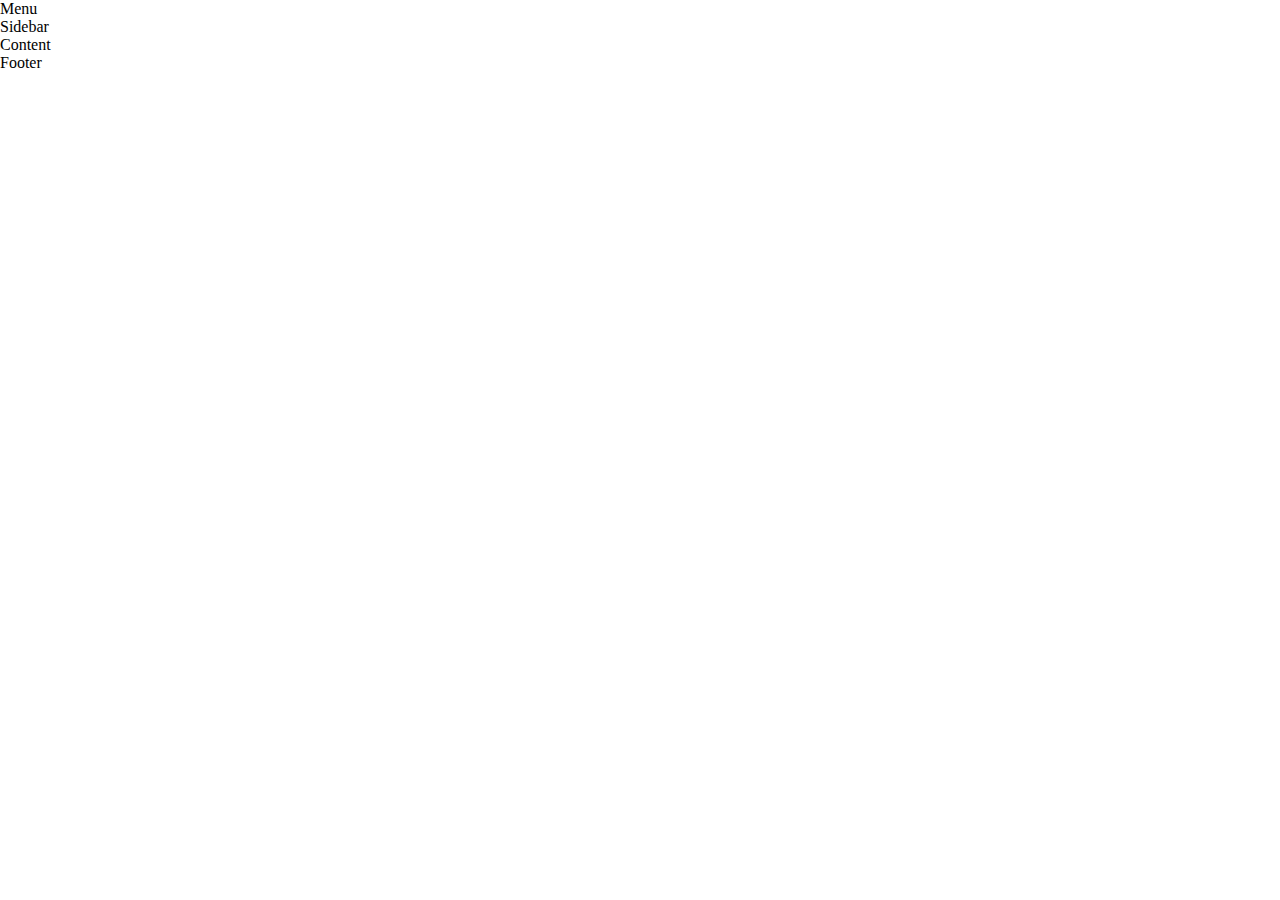
==== floats/floats.html @ 7b3b010b "always remember to reset default box behaviour" ====
<!DOCTYPE html>
<html lang='en'>
<head>
    <meta charset='UTF-8' />
    <title>Floats</title>
    <link rel='stylesheet' href='styles.css'/>
</head>
<body>
<div class='page'>
    <div class='menu'>Menu</div>
    <div class='sidebar'>Sidebar</div>
    <div class='content'>Content</div>
    <div class='footer'>Footer</div>
</div>
</body>
</html>
---- floats/styles.css ----
* {
    margin: 0;
    padding: 0;
    box-sizing: border-box;
}
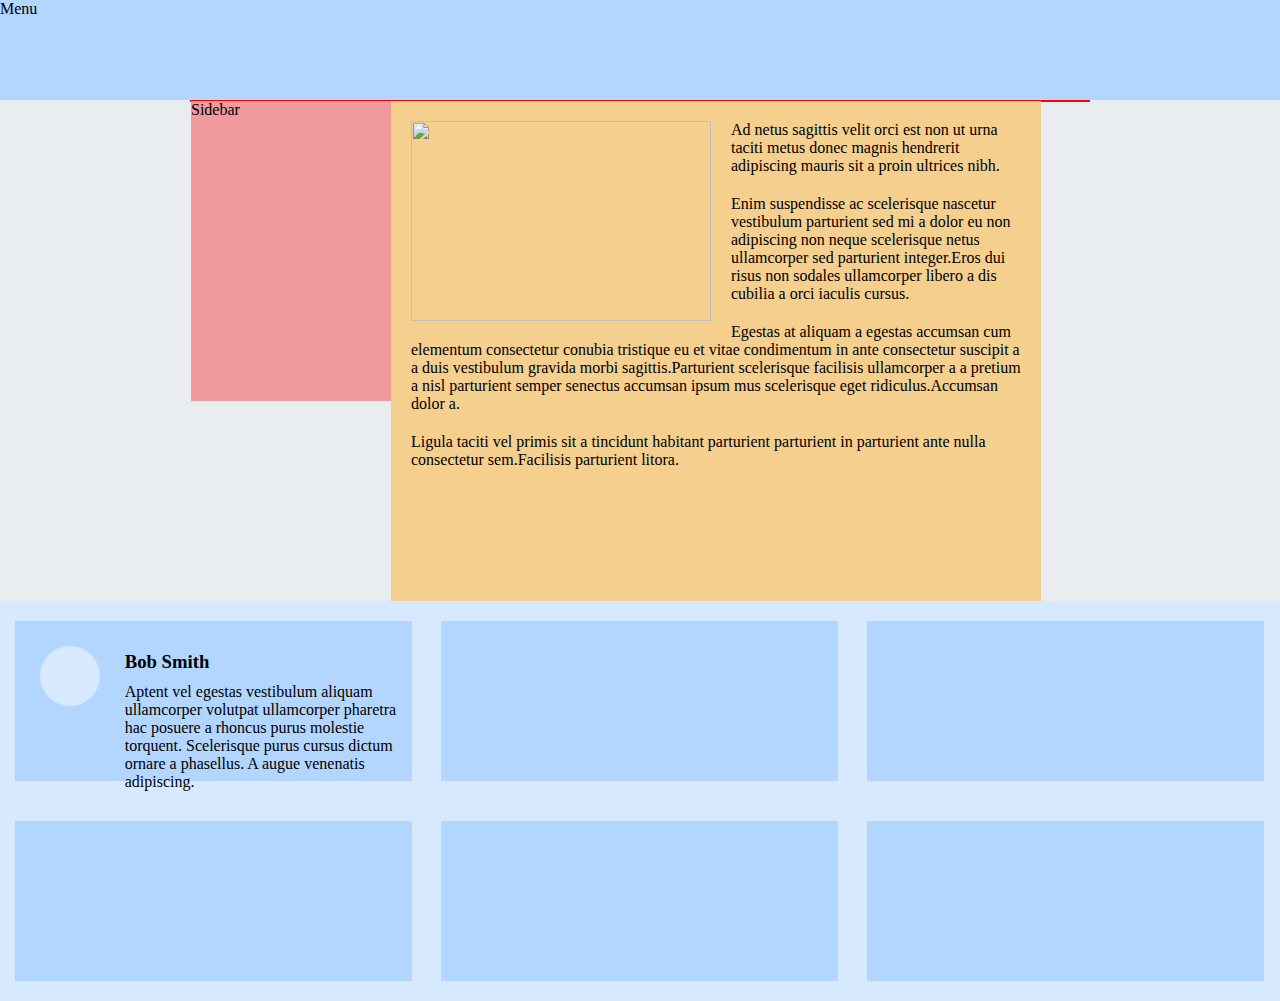
==== commit 99994d0d: "learning about floats" ====
--- a/floats/floats.html
+++ b/floats/floats.html
@@ -6,11 +6,48 @@
     <link rel='stylesheet' href='styles.css'/>
 </head>
 <body>
-<div class='page'>
-    <div class='menu'>Menu</div>
-    <div class='sidebar'>Sidebar</div>
-    <div class='content'>Content</div>
-    <div class='footer'>Footer</div>
+<div class='menu'>Menu</div>
+<div class='container'>
+    <div class='page'>
+        <div class='sidebar'>Sidebar</div>
+        <div class='content'>
+            <img src='?' class='article-image'/>
+
+            <p>Ad netus sagittis velit orci est non ut urna taciti metus donec magnis
+                hendrerit adipiscing mauris sit a proin ultrices nibh.</p>
+
+            <p>Enim suspendisse ac scelerisque nascetur vestibulum parturient sed mi a
+                dolor eu non adipiscing non neque scelerisque netus ullamcorper sed
+                parturient integer.Eros dui risus non sodales ullamcorper libero a dis
+                cubilia a orci iaculis cursus.</p>
+
+            <p>Egestas at aliquam a egestas accumsan cum elementum consectetur conubia
+                tristique eu et vitae condimentum in ante consectetur suscipit a a duis
+                vestibulum gravida morbi sagittis.Parturient scelerisque facilisis
+                ullamcorper a a pretium a nisl parturient semper senectus accumsan ipsum
+                mus scelerisque eget ridiculus.Accumsan dolor a.</p>
+
+            <p>Ligula taciti vel primis sit a tincidunt habitant parturient parturient
+                in parturient ante nulla consectetur sem.Facilisis parturient litora.</p>
+
+        </div>
+    </div>
+</div>
+
+
+<div class='footer'>
+    <div class='column'>
+        <div class='avatar'></div>
+        <h3 class='username'>Bob Smith</h3>
+        <p class='comment'>Aptent vel egestas vestibulum aliquam ullamcorper volutpat
+            ullamcorper pharetra hac posuere a rhoncus purus molestie torquent. Scelerisque
+            purus cursus dictum ornare a phasellus. A augue venenatis adipiscing.</p>
+    </div>
+    <div class='column'></div>
+    <div class='column'></div>
+    <div class='column'></div>
+    <div class='column'></div>
+    <div class='column'></div>
 </div>
 </body>
 </html>--- a/floats/styles.css
+++ b/floats/styles.css
@@ -2,4 +2,76 @@
     margin: 0;
     padding: 0;
     box-sizing: border-box;
+}
+.page {
+    width: 900px;
+    margin: 0 auto;
+    border: 1px solid red;
+
+}
+.container{
+    overflow: hidden;
+    background-color: #EAEDF0;
+}
+.menu {
+    height: 100px;
+    background-color: #B2D6FF;    /* Medium blue */
+}
+
+.sidebar {
+    float: left;
+    width: 200px;
+    height: 300px;
+    background-color: #F09A9D;    /* Red */
+}
+
+.content {
+    float: left;
+    width: 650px;
+    height: 500px;
+    background-color: #F5CF8E;    /* Yellow */
+}
+.content {
+    padding: 20px;
+}
+
+.article-image {
+    float: left;
+    width: 300px;
+    height: 200px;
+    margin-right: 20px;
+    margin-bottom: 20px;
+}
+
+p {
+    margin-bottom: 20px;
+}
+
+.footer {
+    background-color: #D6E9FE;    /* Light blue */
+    overflow: hidden;
+}
+.column {
+    float: left;
+    width: 31%;
+    margin: 20px 1.15%;
+    height: 160px;
+    background-color: #B2D6FF;    /* Medium blue */
+}
+.avatar {
+    float: left;
+    width: 60px;
+    height: 60px;
+    margin: 25px;
+    border-radius: 40px;
+    background-color: #D6E9FE;
+}
+
+.username {
+    margin-top: 30px;
+}
+
+.comment {
+    margin: 10px;
+    overflow: hidden;  /* This is important */
 }